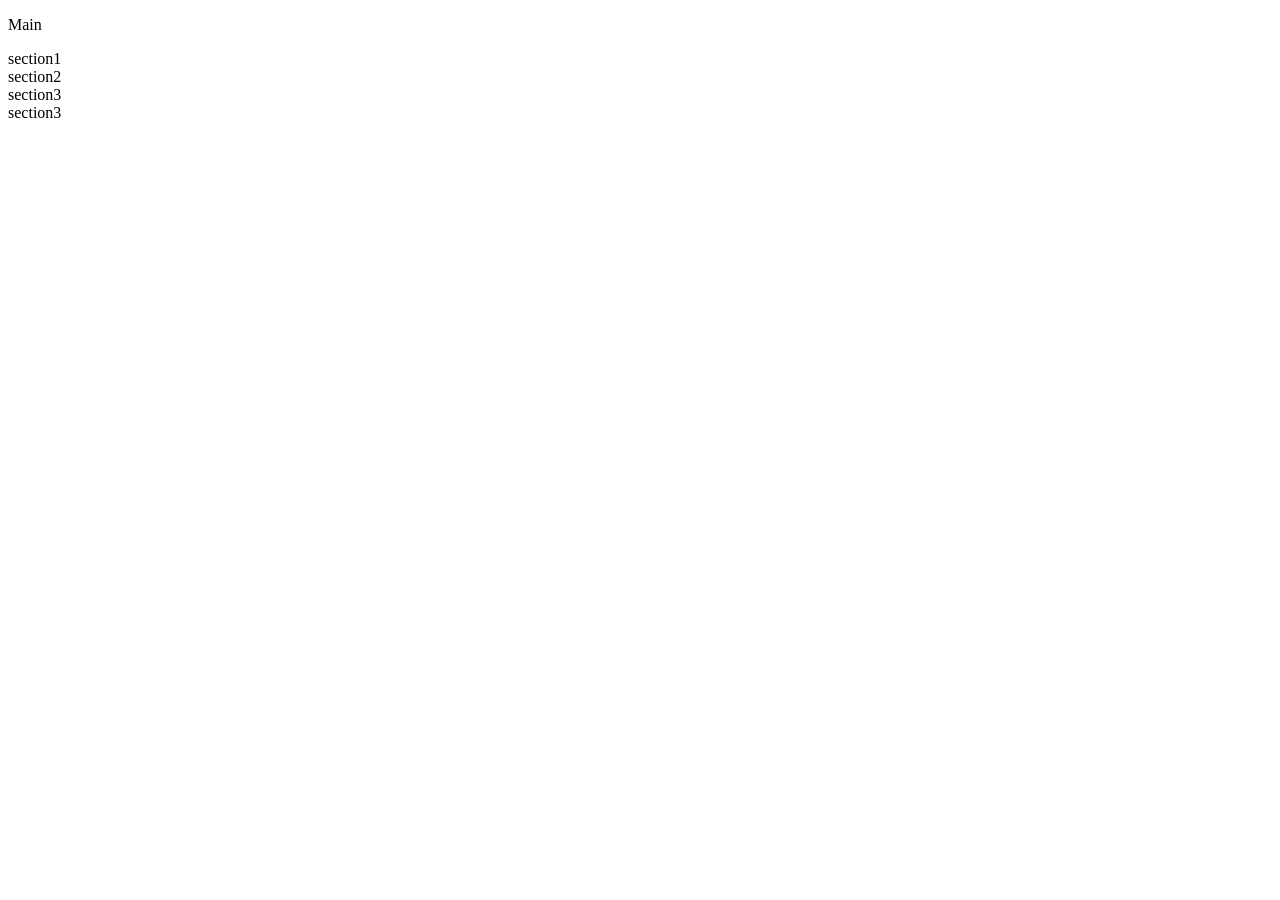
==== .history/index_20260818090032.html @ 6e0a44a4 "initilized" ====
<!doctype html>
<html lang="en">
  <head>
    <meta charset="UTF-8" />
    <meta name="viewport" content="width=device-width, initial-scale=1.0" />
    <link rel="stylesheet" href="./index.css" />
    <title>Document</title>
  </head>
  <body>

    <div class="container">
      <p>Main</p>
      <span></span>
    </div>

    <div class="section1">section1</div>
    <div class="section2">section2</div>
    <div class="section3">section3</div>
    <div class="section3">section3</div>

    <script src="./index.js">
    </script>
  </body>
</html>
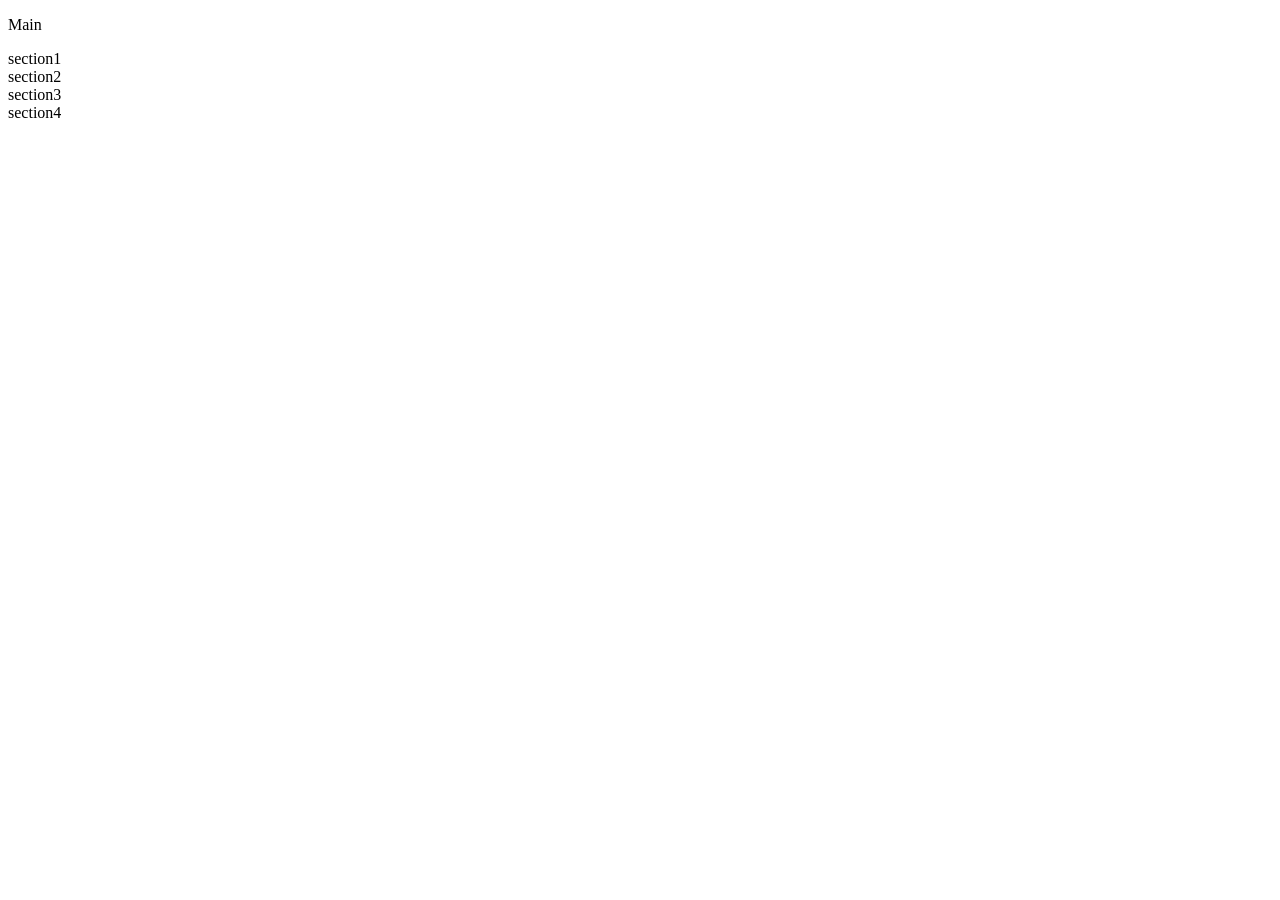
==== commit 6a439b13: "init" ====
--- a/.history/index_20260818090032.html
+++ b/.history/index_20260818090032.html
@@ -16,7 +16,7 @@
     <div class="section1">section1</div>
     <div class="section2">section2</div>
     <div class="section3">section3</div>
-    <div class="section3">section3</div>
+    <div class="section3">section4</div>
 
     <script src="./index.js">
     </script>
